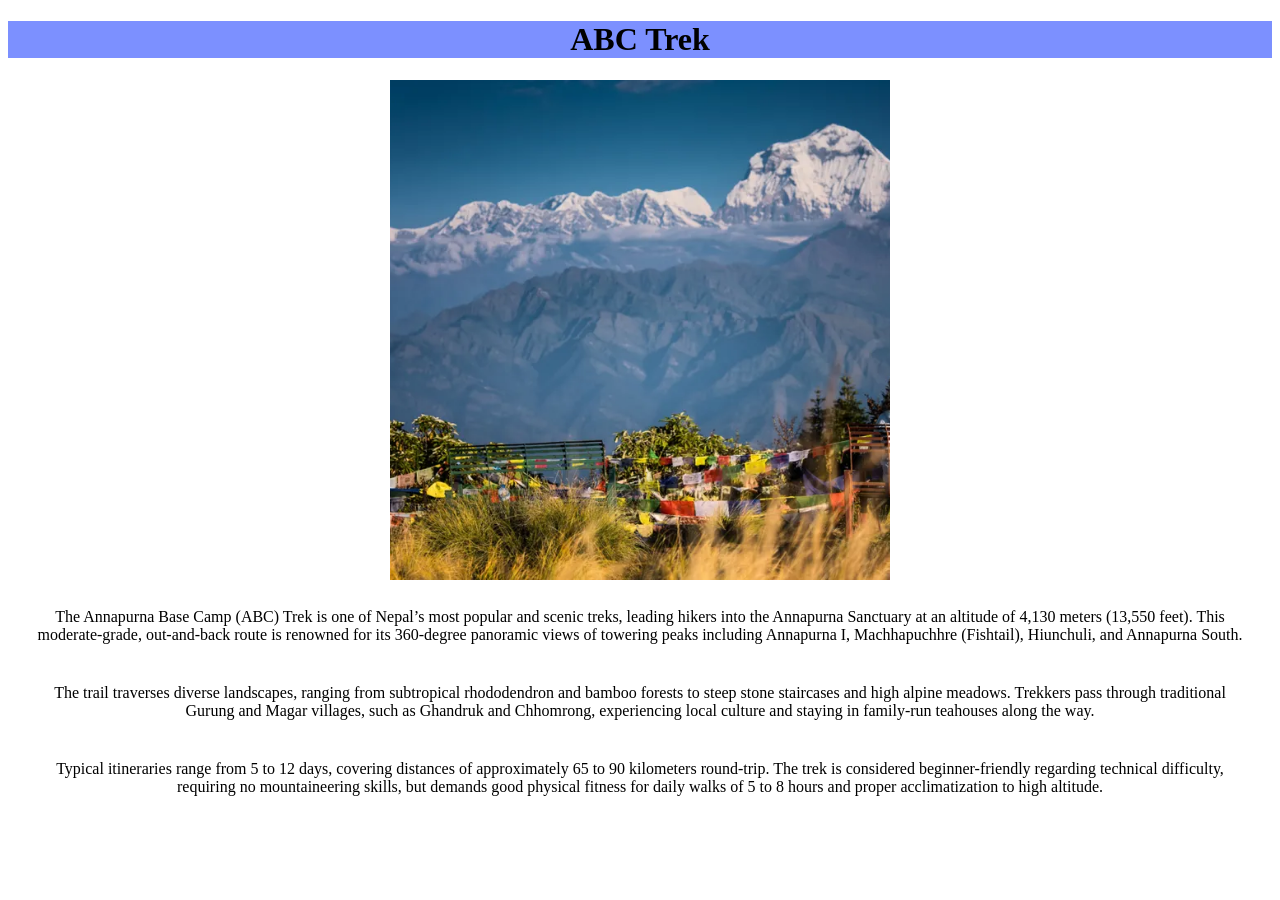
==== abc.html @ 7a1116c7 "1-web-dev" ====
<!DOCTYPE html>
<html lang="en">
<head>
    <meta charset="UTF-8">
    <meta name="viewport" content="width=device-width, initial-scale=1.0">
    <title>WEB DEV</title>
     <link rel="stylesheet" href="./css/style1.css">
</head>
<body>
    <h1> ABC Trek </h1>
    <img src="./image/abcimage.webp" height="400" width="500" alt="ABC Trek Image">
    <p>The Annapurna Base Camp (ABC) Trek is one of Nepal’s most popular and scenic treks, leading hikers into the Annapurna Sanctuary at an altitude of 4,130 meters (13,550 feet).  This moderate-grade, out-and-back route is renowned for its 360-degree panoramic views of towering peaks including Annapurna I, Machhapuchhre (Fishtail), Hiunchuli, and Annapurna South.</p>
    <p>The trail traverses diverse landscapes, ranging from subtropical rhododendron and bamboo forests to steep stone staircases and high alpine meadows.  Trekkers pass through traditional Gurung and Magar villages, such as Ghandruk and Chhomrong, experiencing local culture and staying in family-run teahouses along the way.</p>
    <p>Typical itineraries range from 5 to 12 days, covering distances of approximately 65 to 90 kilometers round-trip. The trek is considered beginner-friendly regarding technical difficulty, requiring no mountaineering skills, but demands good physical fitness for daily walks of 5 to 8 hours and proper acclimatization to high altitude.</p>
</body>
</html>
---- css/style1.css ----
div.alignimage{
            margin: 0 auto;
            justify-content: center;
            align-items: center;
        }
p{
    text-align: center;
    padding: 12px 24px;
}
img{
    display: block;
    margin-left: auto;
    margin-right: auto;
    height: 500px;
    width: 500px;
    object-fit: cover;
}
h1{
    text-align: center ;
    background-color: #7c90ff;
}
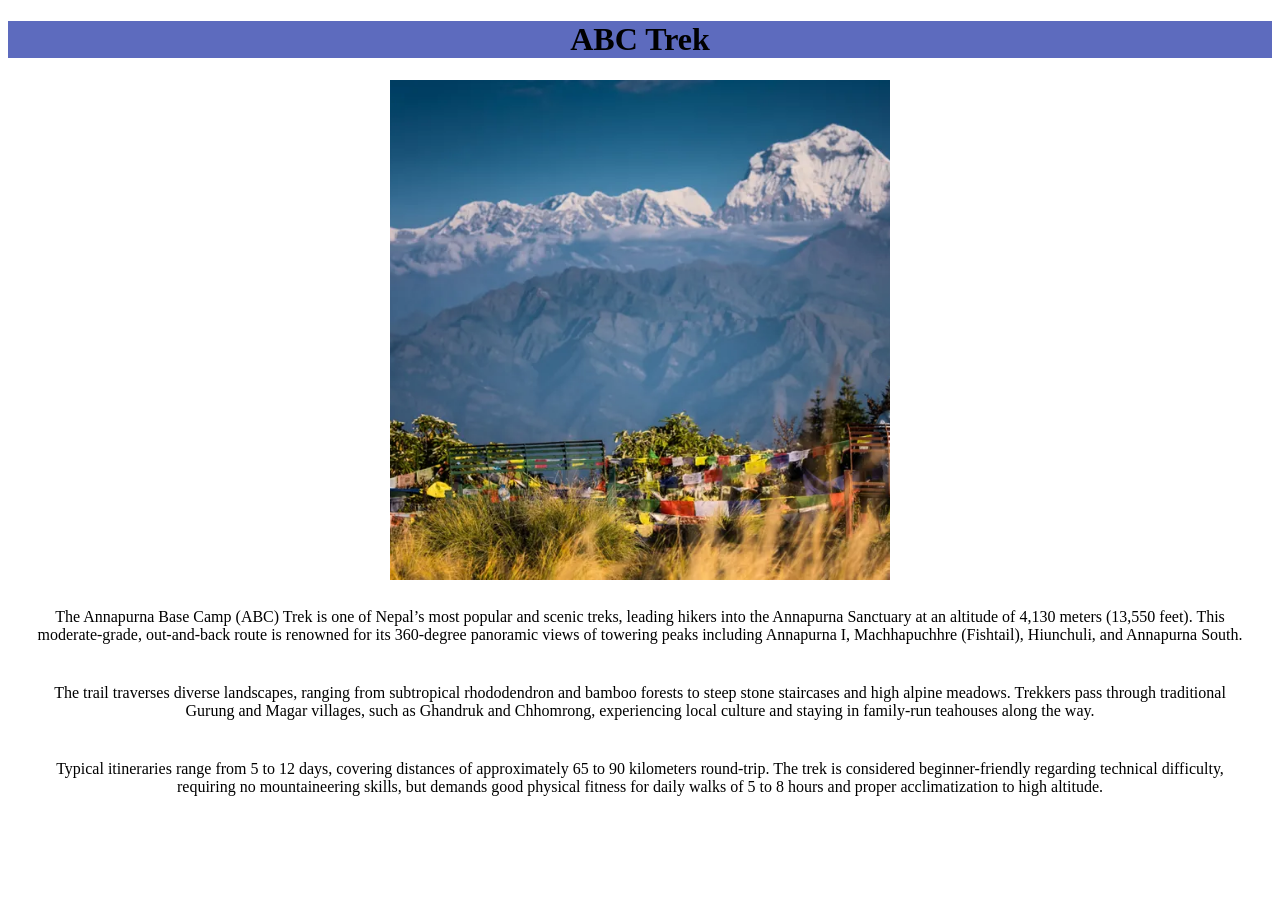
==== commit 7f47cffa: "week6-class-1" ====
--- a/abc.html
+++ b/abc.html
@@ -4,11 +4,11 @@
     <meta charset="UTF-8">
     <meta name="viewport" content="width=device-width, initial-scale=1.0">
     <title>WEB DEV</title>
-     <link rel="stylesheet" href="./css/style1.css">
+     <link rel="stylesheet" href="./css/abcCSS.css">
 </head>
 <body>
     <h1> ABC Trek </h1>
-    <img src="./image/abcimage.webp" height="400" width="500" alt="ABC Trek Image">
+    <img src="./image/abcimage.webp"alt="ABC Trek Image">
     <p>The Annapurna Base Camp (ABC) Trek is one of Nepal’s most popular and scenic treks, leading hikers into the Annapurna Sanctuary at an altitude of 4,130 meters (13,550 feet).  This moderate-grade, out-and-back route is renowned for its 360-degree panoramic views of towering peaks including Annapurna I, Machhapuchhre (Fishtail), Hiunchuli, and Annapurna South.</p>
     <p>The trail traverses diverse landscapes, ranging from subtropical rhododendron and bamboo forests to steep stone staircases and high alpine meadows.  Trekkers pass through traditional Gurung and Magar villages, such as Ghandruk and Chhomrong, experiencing local culture and staying in family-run teahouses along the way.</p>
     <p>Typical itineraries range from 5 to 12 days, covering distances of approximately 65 to 90 kilometers round-trip. The trek is considered beginner-friendly regarding technical difficulty, requiring no mountaineering skills, but demands good physical fitness for daily walks of 5 to 8 hours and proper acclimatization to high altitude.</p>
--- a/css/abcCSS.css
+++ b/css/abcCSS.css
@@ -0,0 +1,22 @@
+div.alignimage{
+            margin: 0 auto;
+            justify-content: center;
+            align-items: center;
+        }
+p{
+    text-align: center;
+    padding: 12px 24px;
+}
+img{
+    display: block;
+    margin-left: auto;
+    margin-right: auto;
+    height: 500px;
+    width: 500px;
+    object-fit: cover;
+}
+h1{
+    text-align: center ;
+    background-color: #5d6bbe;
+}
+
